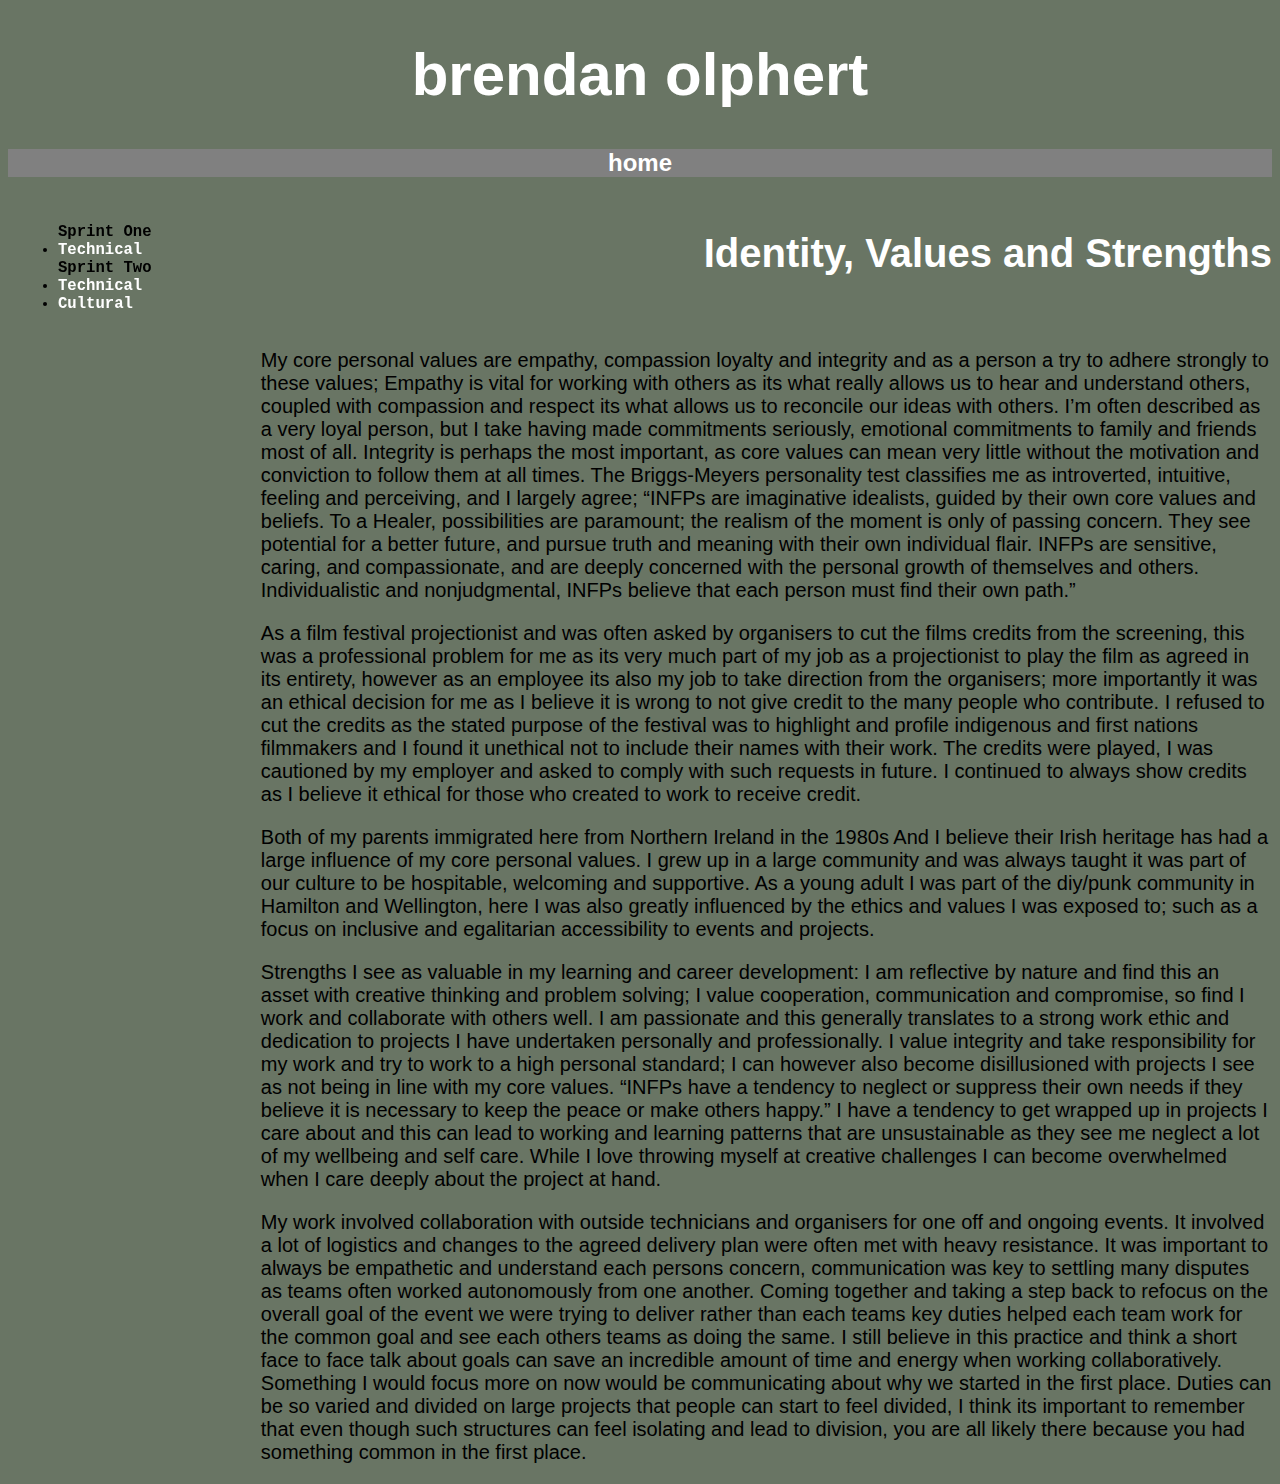
==== blog/sprint1-technical.html @ aaabaca4 "Add S1 Tech" ====
<!DOCTYPE html>
<html>
  <head>
    <title>brendan olphert | sprint1-technical </title>
    <meta charset="UTF-8">
    <link href="../styles/main.css" rel="stylesheet" type="text/css" />
  
    <style>

      a:link {
  color: white;
  background-color: transparent;
  text-decoration: none;
}

a:visited {
  color:white;
  background-color: transparent;
  text-decoration: none;
}

a:hover {
  color:black;
  background-color: transparent;
  text-decoration: underline;
}

a:active {
  color: pink;
  background-color: transparent;
  text-decoration: none;
}
      </style>
  </head>
   <body>


    <h1>brendan olphert</h1>
    <h2> <a herf="http://brendan-olphert.github.io" 
      title="Home">home</a></h2>
      
      <div class="column" style="background-color:transparent">
        <h3><ul>
                          Sprint One<li><a href="https://brendan-olphert.github.io/blog/sprint1-technical.html" 
                          title="Sprint One-Technical">Technical</a></li>
                
                          Sprint Two<li><a href="https://brendan-olphert.github.io/blog/sprint2-technical.html" 
                          title="Sprint Two-Technical">Technical</a>
                
                          <li><a href="https://brendan-olphert.github.io/blog/sprint2-cultural.html" 
                          title="Sprint Two-Cultural">Cultural</a></li></ul></h3> 
                        </div>

    <h4>Identity, Values and Strengths</h4>
    
    <div class=main>
    
    <p>
      My core personal values are empathy, compassion loyalty and integrity and as a person a try to adhere strongly to these values; Empathy is vital for working with others as its what really allows us to hear and understand others, coupled with compassion and respect its what allows us to reconcile our ideas with others.										I’m often described as a very loyal person, but I take having made commitments seriously, emotional commitments to family and friends most of all.				Integrity is perhaps the most important, as core values can mean very little without the motivation and conviction to follow them at all times.
      The Briggs-Meyers personality test classifies me as introverted, intuitive, feeling and perceiving, and I largely agree;
		<span>    
      
    </span>“INFPs are imaginative idealists, guided by their own core values and 				 beliefs. To a Healer, possibilities are paramount; the realism of the moment 	   is only of passing concern. They see potential for a better future, and 				 pursue truth and meaning with their own individual flair.						 INFPs are sensitive, caring, and compassionate, and are deeply concerned 		 with the personal growth of themselves and others. Individualistic and 			 nonjudgmental, INFPs believe that each person must find their own path.”
    </p>
    <p>
      As a film festival projectionist and was often asked by organisers to cut the films credits from the screening, this was a professional problem for me as its very much part of my job as a projectionist to play the film as agreed in its entirety, however as an employee its also my job to take direction from the organisers; more importantly it was an ethical decision for me as I believe it is wrong to not give credit to the many people who contribute.

I refused to cut the credits as the stated purpose of the festival was to highlight and profile indigenous and first nations filmmakers and I found it unethical not to include their names with their work.

The credits were played, I was cautioned by my employer and asked to comply with such requests in future. I continued to always show credits as I believe it ethical for those who created to work to receive credit. </p>
    <p>
      Both of my parents immigrated here from Northern Ireland in the 1980s
      And I believe their Irish heritage has had a large influence of my core personal values.
      I grew up in a large community and was always taught it was part of our culture to be hospitable, welcoming and supportive.
      
      As a young adult I was part of the diy/punk community in Hamilton and Wellington, here I was also greatly influenced by the ethics and values I was exposed to; such as a focus on inclusive and egalitarian accessibility to events and projects.
    </p>
    
    <p>Strengths I see as valuable in my learning and career development:
      I am reflective by nature and find this an asset with creative thinking and problem solving; I value cooperation, communication and compromise, so find I work and collaborate with others well.
      
      I am passionate and this generally translates to a strong work ethic and dedication to projects I have undertaken personally and professionally.
      I value integrity and take responsibility for my work and try to work to a high personal standard; I can however also become disillusioned with projects I see as not being in line with my core values.
      
      “INFPs have a tendency to neglect or suppress their own needs if they believe it is necessary to keep the peace or make others happy.”
      
      I have a tendency to get wrapped up in projects I care about and this can lead to working and learning patterns that are unsustainable as they see me neglect a lot of my wellbeing and self care.
      While I love throwing myself at creative challenges I can become overwhelmed when I care deeply about the project at hand.</p>
  
      <p>My work involved collaboration with outside technicians and organisers for one off and ongoing events. It involved a lot of logistics and changes to the agreed delivery plan were often met with heavy resistance.

        It was important to always be empathetic and understand each persons concern, communication was key to settling many disputes as teams often worked autonomously from one another.
        Coming together and taking a step back to refocus on the overall goal of the event we were trying to deliver rather than each teams key duties helped each team work for the common goal and see each others teams as doing the same.
        
        I still believe in this practice and think a short face to face talk about goals can save an incredible amount of time and energy when working collaboratively.
        
        Something I would focus more on now would be communicating about why we started in the first place.
        Duties can be so varied and divided on large projects that people can start to feel divided, I think its important to remember that even though such structures can feel isolating and lead to division, you are all likely there because you had something common in the first place. </p>

  </body>

</div>
</html>
---- styles/main.css ----
body {background-color: #697564;}
h1 {color:white;
        font-family:Arial, Helvetica, sans-serif;
        text-align: center;
        background-blend-mode: overlay;
        font-size:60px;
        cursor: not-allowed;       
        }

h2 {font-family:Arial, Helvetica, sans-serif;
    background-color:grey;
    color: white;
    text-align: center;
    }
h3  {font-family:'Courier New', Courier, monospace;}
    
h4 {font-family:Arial, Helvetica, sans-serif;
    text-align: right;
    color: white;
    font-size:40px}

p {text-align: left;
         font-family: Arial, Helvetica, sans-serif;
         font-size:20px;
    }

.column {
        float: left;
        width: 18%;
        padding: 10px;
        height: 220px;
        font-size:smaller;
        position:fixed;
      }
  
.main {
        align:right;
        float:right;
        width: 80%;
      }
        a:link {
        color: white;
        background-color: transparent;
        text-decoration: none;
  }
  
  a:visited {
    color:white;
    background-color: transparent;
    text-decoration: none;
  }
  
  a:hover {
    color:black;
    background-color: transparent;
    text-decoration:solid;
  }
  
  a:active {
    color: pink;
    background-color: transparent;
    text-decoration: none;
  }
  
  .subheading {
      color: white;
      font-size: 30px;
      text-align:center;
      font-family:Arial, Helvetica, sans-serif;
      margin-top: 40px;
      margin-right:20px;
      text-decoration-style: solid;
  }
    
      .figure {
        text-align:center;
      }
      
      .img {
        align-content: center;
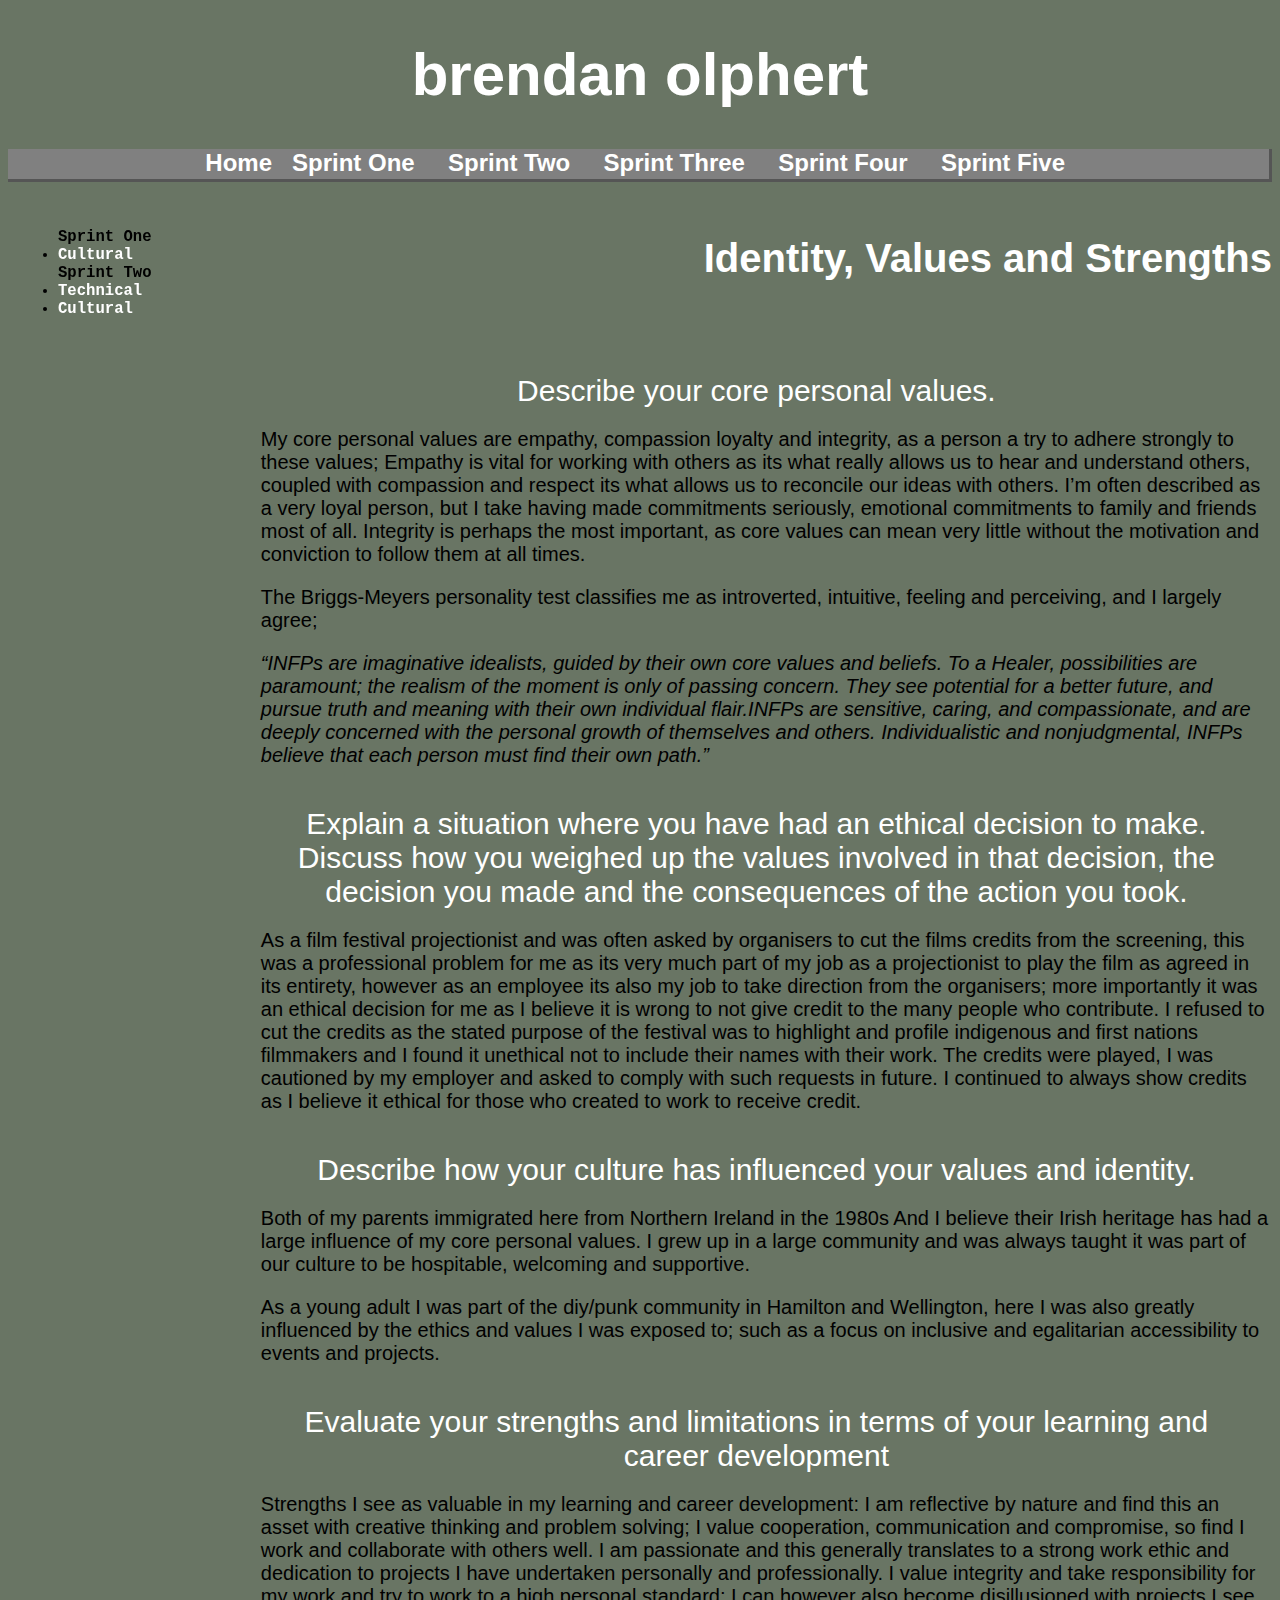
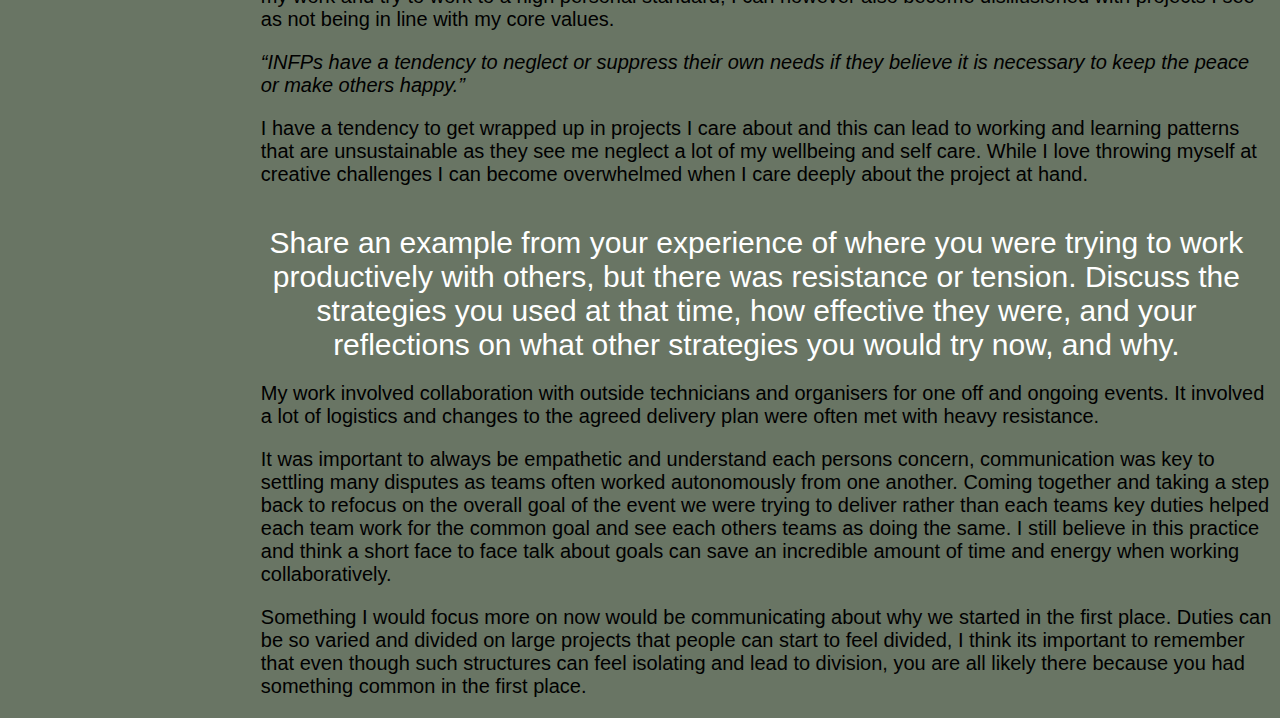
==== commit 16a418ee: "Add S1 cultural, fix link bar, add sprint 2 home" ====
--- a/blog/sprint1-technical.html
+++ b/blog/sprint1-technical.html
@@ -7,94 +7,94 @@
   
     <style>
 
-      a:link {
-  color: white;
-  background-color: transparent;
-  text-decoration: none;
-}
 
-a:visited {
-  color:white;
-  background-color: transparent;
-  text-decoration: none;
-}
-
-a:hover {
-  color:black;
-  background-color: transparent;
-  text-decoration: underline;
-}
-
-a:active {
-  color: pink;
-  background-color: transparent;
-  text-decoration: none;
-}
       </style>
   </head>
    <body>
 
 
     <h1>brendan olphert</h1>
-    <h2> <a herf="http://brendan-olphert.github.io" 
-      title="Home">home</a></h2>
-      
-      <div class="column" style="background-color:transparent">
-        <h3><ul>
-                          Sprint One<li><a href="https://brendan-olphert.github.io/blog/sprint1-technical.html" 
-                          title="Sprint One-Technical">Technical</a></li>
-                
-                          Sprint Two<li><a href="https://brendan-olphert.github.io/blog/sprint2-technical.html" 
-                          title="Sprint Two-Technical">Technical</a>
-                
-                          <li><a href="https://brendan-olphert.github.io/blog/sprint2-cultural.html" 
-                          title="Sprint Two-Cultural">Cultural</a></li></ul></h3> 
-                        </div>
+    <h2>
+        <div class="hdir">
+        <a href="../index.html" title="Home">Home</a>&nbsp;&nbsp;
+        <a href="../index.html" title="Sprint One">Sprint One</a>&nbsp;&nbsp;&nbsp;&nbsp;
+        <a href="../index.html" title="Sprint Two">Sprint Two</a>&nbsp;&nbsp;&nbsp;&nbsp;
+        <a href="../index.html" title="Sprint Three">Sprint Three</a>&nbsp;&nbsp;&nbsp;&nbsp;
+        <a href="../index.html" title="Sprint Four">Sprint Four</a>&nbsp;&nbsp;&nbsp;&nbsp;
+        <a href="../index.html" title="Sprint Five">Sprint Five</a>&nbsp;&nbsp;&nbsp;&nbsp;
+      </div>
+      </h2>    
+          <div class="column" style="background-color:transparent">
+            <h3><ul>
+                              Sprint One<li><a href="https://brendan-olphert.github.io/blog/sprint1-technical.html" 
+                              title="Sprint One-Cultural">Cultural</a></li>
+                    
+                              Sprint Two<li><a href="https://brendan-olphert.github.io/blog/sprint2-technical.html" 
+                              title="Sprint Two-Technical">Technical</a>
+                    
+                              <li><a href="https://brendan-olphert.github.io/blog/sprint2-cultural.html" 
+                              title="Sprint Two-Cultural">Cultural</a></li></ul></h3> 
+                            </div>
 
     <h4>Identity, Values and Strengths</h4>
     
     <div class=main>
     
+    <div class="subheading">Describe your core personal values.</div>
     <p>
-      My core personal values are empathy, compassion loyalty and integrity and as a person a try to adhere strongly to these values; Empathy is vital for working with others as its what really allows us to hear and understand others, coupled with compassion and respect its what allows us to reconcile our ideas with others.										I’m often described as a very loyal person, but I take having made commitments seriously, emotional commitments to family and friends most of all.				Integrity is perhaps the most important, as core values can mean very little without the motivation and conviction to follow them at all times.
-      The Briggs-Meyers personality test classifies me as introverted, intuitive, feeling and perceiving, and I largely agree;
-		<span>    
+      My core personal values are empathy, compassion loyalty and integrity, as a person a try to adhere strongly to these values; Empathy is vital for
+       working with others as its what really allows us to hear and understand others, coupled with compassion and respect its what 
+       allows us to reconcile our ideas with others.	I’m often described as a very loyal person, but I take having made commitments seriously, 
+       emotional commitments to family and friends most of all. Integrity is perhaps the most important, as core values can mean very little 
+       without the motivation and conviction to follow them at all times.</p>
       
-    </span>“INFPs are imaginative idealists, guided by their own core values and 				 beliefs. To a Healer, possibilities are paramount; the realism of the moment 	   is only of passing concern. They see potential for a better future, and 				 pursue truth and meaning with their own individual flair.						 INFPs are sensitive, caring, and compassionate, and are deeply concerned 		 with the personal growth of themselves and others. Individualistic and 			 nonjudgmental, INFPs believe that each person must find their own path.”
-    </p>
+       <p>The Briggs-Meyers personality test classifies me as introverted, intuitive, feeling and perceiving, and I largely agree;</p>
+    
+      <p><i>“INFPs are imaginative idealists, guided by their own core values and beliefs. To a Healer, possibilities are paramount; 
+      the realism of the moment is only of passing concern. They see potential for a better future, and pursue truth and meaning with 
+      their own individual flair.INFPs are sensitive, caring, and compassionate, and are deeply concerned with the personal growth of 
+      themselves and others. Individualistic and nonjudgmental, INFPs believe that each person must find their own path.”</i></p>
+    
+    <div class="subheading">Explain a situation where you have had an ethical decision to make. Discuss how you weighed up the values involved in that decision, the decision you made and the consequences of the action you took.</div>
     <p>
-      As a film festival projectionist and was often asked by organisers to cut the films credits from the screening, this was a professional problem for me as its very much part of my job as a projectionist to play the film as agreed in its entirety, however as an employee its also my job to take direction from the organisers; more importantly it was an ethical decision for me as I believe it is wrong to not give credit to the many people who contribute.
-
-I refused to cut the credits as the stated purpose of the festival was to highlight and profile indigenous and first nations filmmakers and I found it unethical not to include their names with their work.
-
-The credits were played, I was cautioned by my employer and asked to comply with such requests in future. I continued to always show credits as I believe it ethical for those who created to work to receive credit. </p>
-    <p>
+      As a film festival projectionist and was often asked by organisers to cut the films credits from the screening, this was a professional problem for me as its very much part of my job as a projectionist to play the film as 
+      agreed in its entirety, 
+      however as an employee its also my job to take direction from the organisers; more importantly it was an ethical decision for me as I believe it is wrong to not give credit to the many people who contribute.
+      I refused to cut the credits as the stated purpose of the festival was to highlight and profile indigenous and first nations filmmakers and I found it unethical not to include their names with their work.
+      The credits were played, I was cautioned by my employer and asked to comply with such requests in future. I continued to always show credits as I believe it ethical for those who created to work to receive credit. </p>
+    
+      <div class="subheading">Describe how your culture has influenced your values and identity.</div>
+      <p>
       Both of my parents immigrated here from Northern Ireland in the 1980s
       And I believe their Irish heritage has had a large influence of my core personal values.
-      I grew up in a large community and was always taught it was part of our culture to be hospitable, welcoming and supportive.
+      I grew up in a large community and was always taught it was part of our culture to be hospitable, welcoming and supportive.</p>
       
-      As a young adult I was part of the diy/punk community in Hamilton and Wellington, here I was also greatly influenced by the ethics and values I was exposed to; such as a focus on inclusive and egalitarian accessibility to events and projects.
+      <p>As a young adult I was part of the diy/punk community in Hamilton and Wellington, here I was also greatly influenced by the ethics and values I was exposed to; 
+      such as a focus on inclusive and egalitarian accessibility to events and projects.
     </p>
+    
+    <div class="subheading">Evaluate your strengths and limitations in terms of your learning and career development</div>
     
     <p>Strengths I see as valuable in my learning and career development:
       I am reflective by nature and find this an asset with creative thinking and problem solving; I value cooperation, communication and compromise, so find I work and collaborate with others well.
       
       I am passionate and this generally translates to a strong work ethic and dedication to projects I have undertaken personally and professionally.
-      I value integrity and take responsibility for my work and try to work to a high personal standard; I can however also become disillusioned with projects I see as not being in line with my core values.
+      I value integrity and take responsibility for my work and try to work to a high personal standard; I can however also become disillusioned with projects I see as not being in line with my core values.</p>
       
-      “INFPs have a tendency to neglect or suppress their own needs if they believe it is necessary to keep the peace or make others happy.”
+      <p><i>“INFPs have a tendency to neglect or suppress their own needs if they believe it is necessary to keep the peace or make others happy.”</i></p>
       
-      I have a tendency to get wrapped up in projects I care about and this can lead to working and learning patterns that are unsustainable as they see me neglect a lot of my wellbeing and self care.
+      <p>I have a tendency to get wrapped up in projects I care about and this can lead to working and learning patterns that are unsustainable as they see me neglect a lot of my wellbeing and self care.
       While I love throwing myself at creative challenges I can become overwhelmed when I care deeply about the project at hand.</p>
-  
-      <p>My work involved collaboration with outside technicians and organisers for one off and ongoing events. It involved a lot of logistics and changes to the agreed delivery plan were often met with heavy resistance.
+      
+      <div class="subheading">Share an example from your experience of where you were trying to work productively with others, but there was resistance or tension. Discuss the strategies you used at that time, how effective they were, and your reflections on what other strategies you would try now, and why.</div>
+      <p>My work involved collaboration with outside technicians and organisers for one off and ongoing events. It involved a lot of logistics and changes to the agreed delivery plan were often met with heavy resistance.</p>
 
-        It was important to always be empathetic and understand each persons concern, communication was key to settling many disputes as teams often worked autonomously from one another.
+        <p>It was important to always be empathetic and understand each persons concern, communication was key to settling many disputes as teams often worked autonomously from one another.
         Coming together and taking a step back to refocus on the overall goal of the event we were trying to deliver rather than each teams key duties helped each team work for the common goal and see each others teams as doing the same.
         
-        I still believe in this practice and think a short face to face talk about goals can save an incredible amount of time and energy when working collaboratively.
+        I still believe in this practice and think a short face to face talk about goals can save an incredible amount of time and energy when working collaboratively.</p>
         
-        Something I would focus more on now would be communicating about why we started in the first place.
+        <p>Something I would focus more on now would be communicating about why we started in the first place.
         Duties can be so varied and divided on large projects that people can start to feel divided, I think its important to remember that even though such structures can feel isolating and lead to division, you are all likely there because you had something common in the first place. </p>
 
   </body>
--- a/styles/main.css
+++ b/styles/main.css
@@ -11,7 +11,18 @@
     background-color:grey;
     color: white;
     text-align: center;
+    padding-left:20px;
+    border-bottom-style:outset;
+    border-bottom-color: darkgrey;
+    border-right-style:outset;
+    border-right-color:darkgrey;
+    height: 30px;
     }
+
+.hdir {
+      
+}
+
 h3  {font-family:'Courier New', Courier, monospace;}
     
 h4 {font-family:Arial, Helvetica, sans-serif;
@@ -42,6 +53,7 @@
         color: white;
         background-color: transparent;
         text-decoration: none;
+        padding-bottom:200px
   }
   
   a:visited {
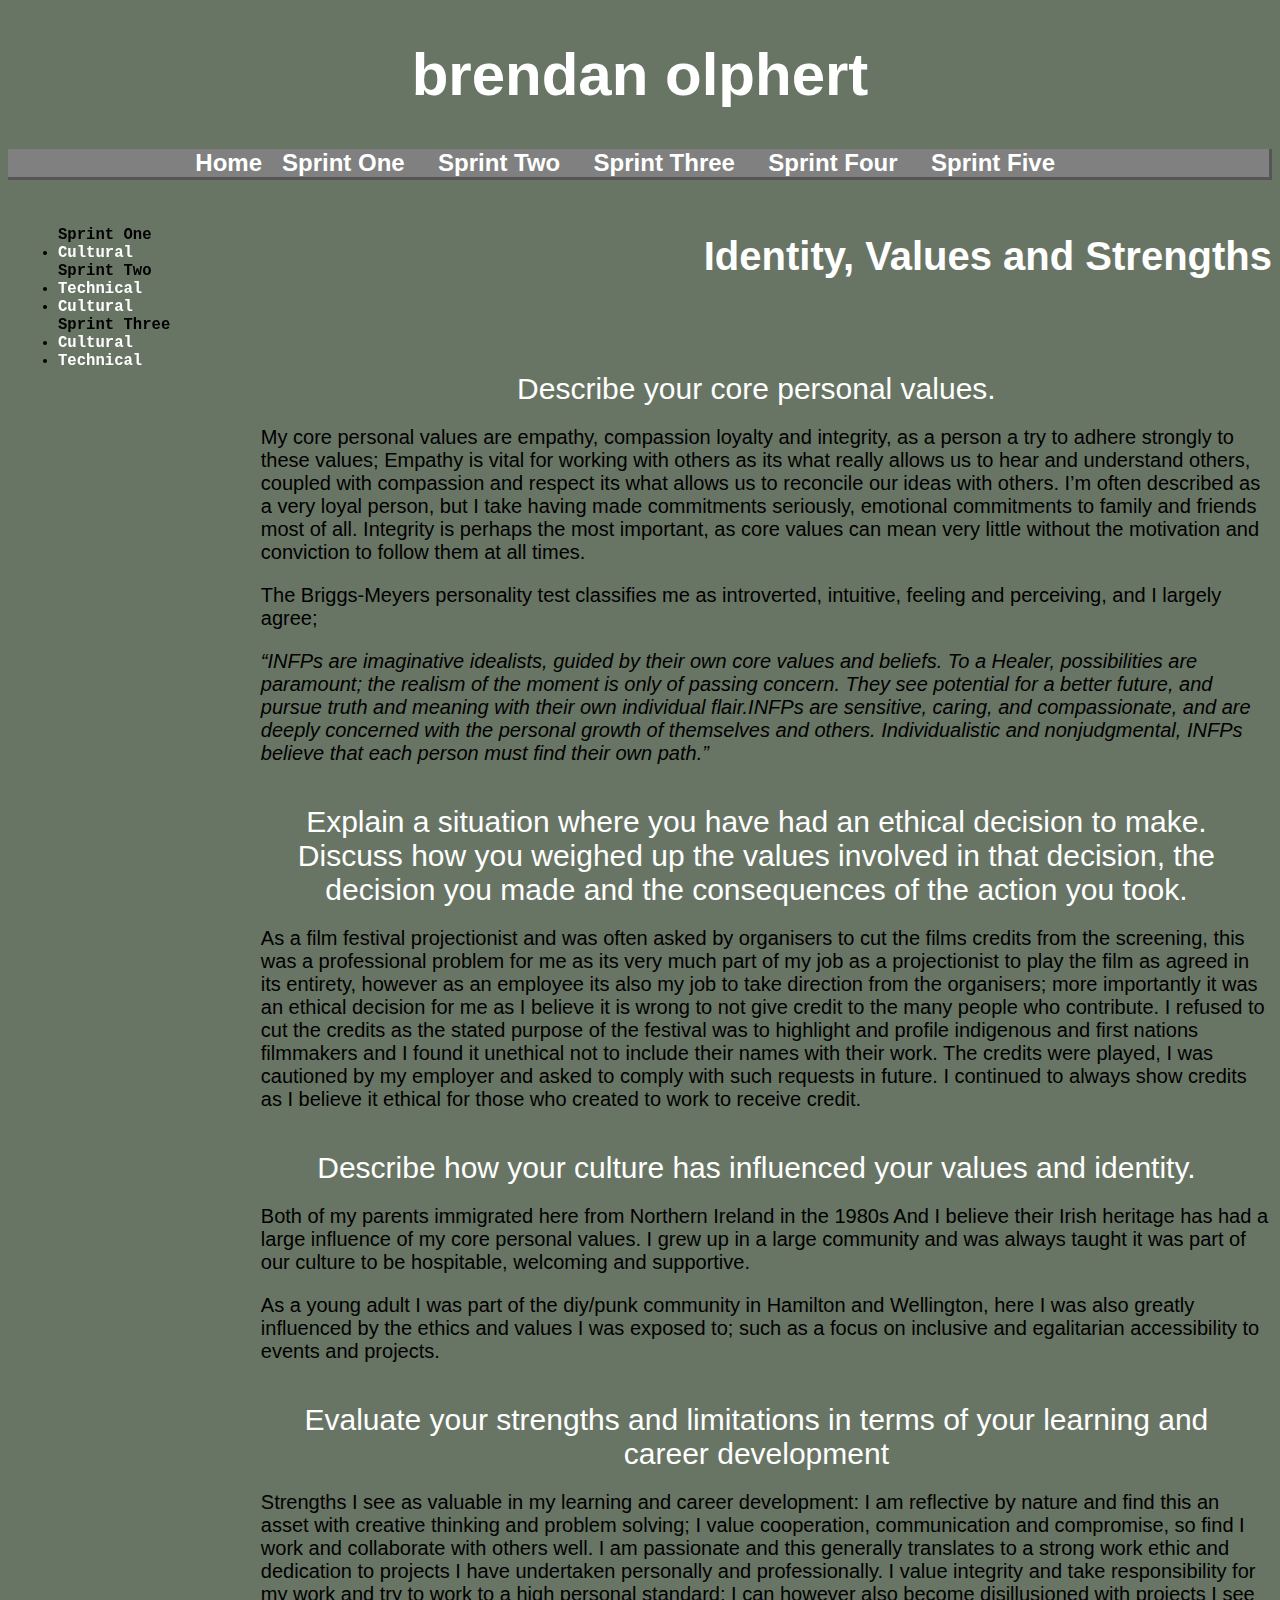
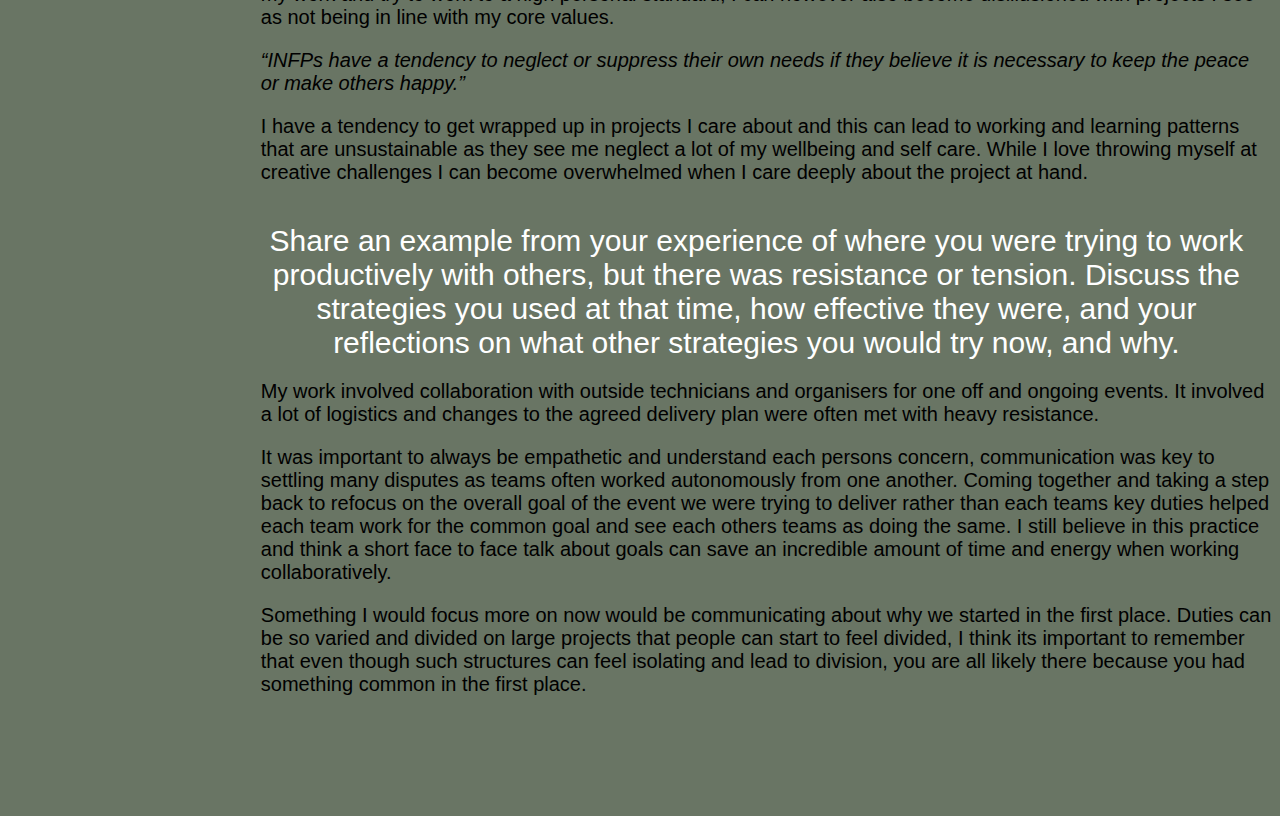
==== commit d0bce89e: "Add Sprint 3 pages" ====
--- a/blog/sprint1-technical.html
+++ b/blog/sprint1-technical.html
@@ -24,17 +24,23 @@
         <a href="../index.html" title="Sprint Five">Sprint Five</a>&nbsp;&nbsp;&nbsp;&nbsp;
       </div>
       </h2>    
-          <div class="column" style="background-color:transparent">
-            <h3><ul>
-                              Sprint One<li><a href="https://brendan-olphert.github.io/blog/sprint1-technical.html" 
-                              title="Sprint One-Cultural">Cultural</a></li>
-                    
-                              Sprint Two<li><a href="https://brendan-olphert.github.io/blog/sprint2-technical.html" 
-                              title="Sprint Two-Technical">Technical</a>
-                    
-                              <li><a href="https://brendan-olphert.github.io/blog/sprint2-cultural.html" 
-                              title="Sprint Two-Cultural">Cultural</a></li></ul></h3> 
-                            </div>
+      <div class="column" style="background-color:transparent">
+          <h3><ul>
+                            Sprint One<li><a href="https://brendan-olphert.github.io/blog/sprint1-technical.html" 
+                            title="Sprint One-Cultural">Cultural</a></li>
+                  
+                            Sprint Two<li><a href="https://brendan-olphert.github.io/blog/sprint2-technical.html" 
+                            title="Sprint Two-Technical">Technical</a></li>
+                  
+                            <li><a href="https://brendan-olphert.github.io/blog/sprint2-cultural.html" 
+                            title="Sprint Two-Cultural">Cultural</a></li>
+                          
+                            Sprint Three<li><a href="https://brendan-olphert.github.io/blog/sprint1-technical.html" 
+                              title="Sprint Three-Cultural">Cultural</a></li>
+  
+                              <li><a href="../sprint3-technical.html" 
+                                  title="Sprint Three-Technical">Technical</a></li></ul></h3>
+                          </div>
 
     <h4>Identity, Values and Strengths</h4>
     
--- a/styles/main.css
+++ b/styles/main.css
@@ -11,17 +11,12 @@
     background-color:grey;
     color: white;
     text-align: center;
-    padding-left:20px;
     border-bottom-style:outset;
     border-bottom-color: darkgrey;
     border-right-style:outset;
     border-right-color:darkgrey;
-    height: 30px;
     }
 
-.hdir {
-      
-}
 
 h3  {font-family:'Courier New', Courier, monospace;}
     
@@ -48,12 +43,13 @@
         align:right;
         float:right;
         width: 80%;
+        margin-bottom:100px;
       }
         a:link {
         color: white;
         background-color: transparent;
         text-decoration: none;
-        padding-bottom:200px
+        padding-bottom:200px;
   }
   
   a:visited {
@@ -90,4 +86,6 @@
       
       .img {
         align-content: center;
-                +      }
+
+    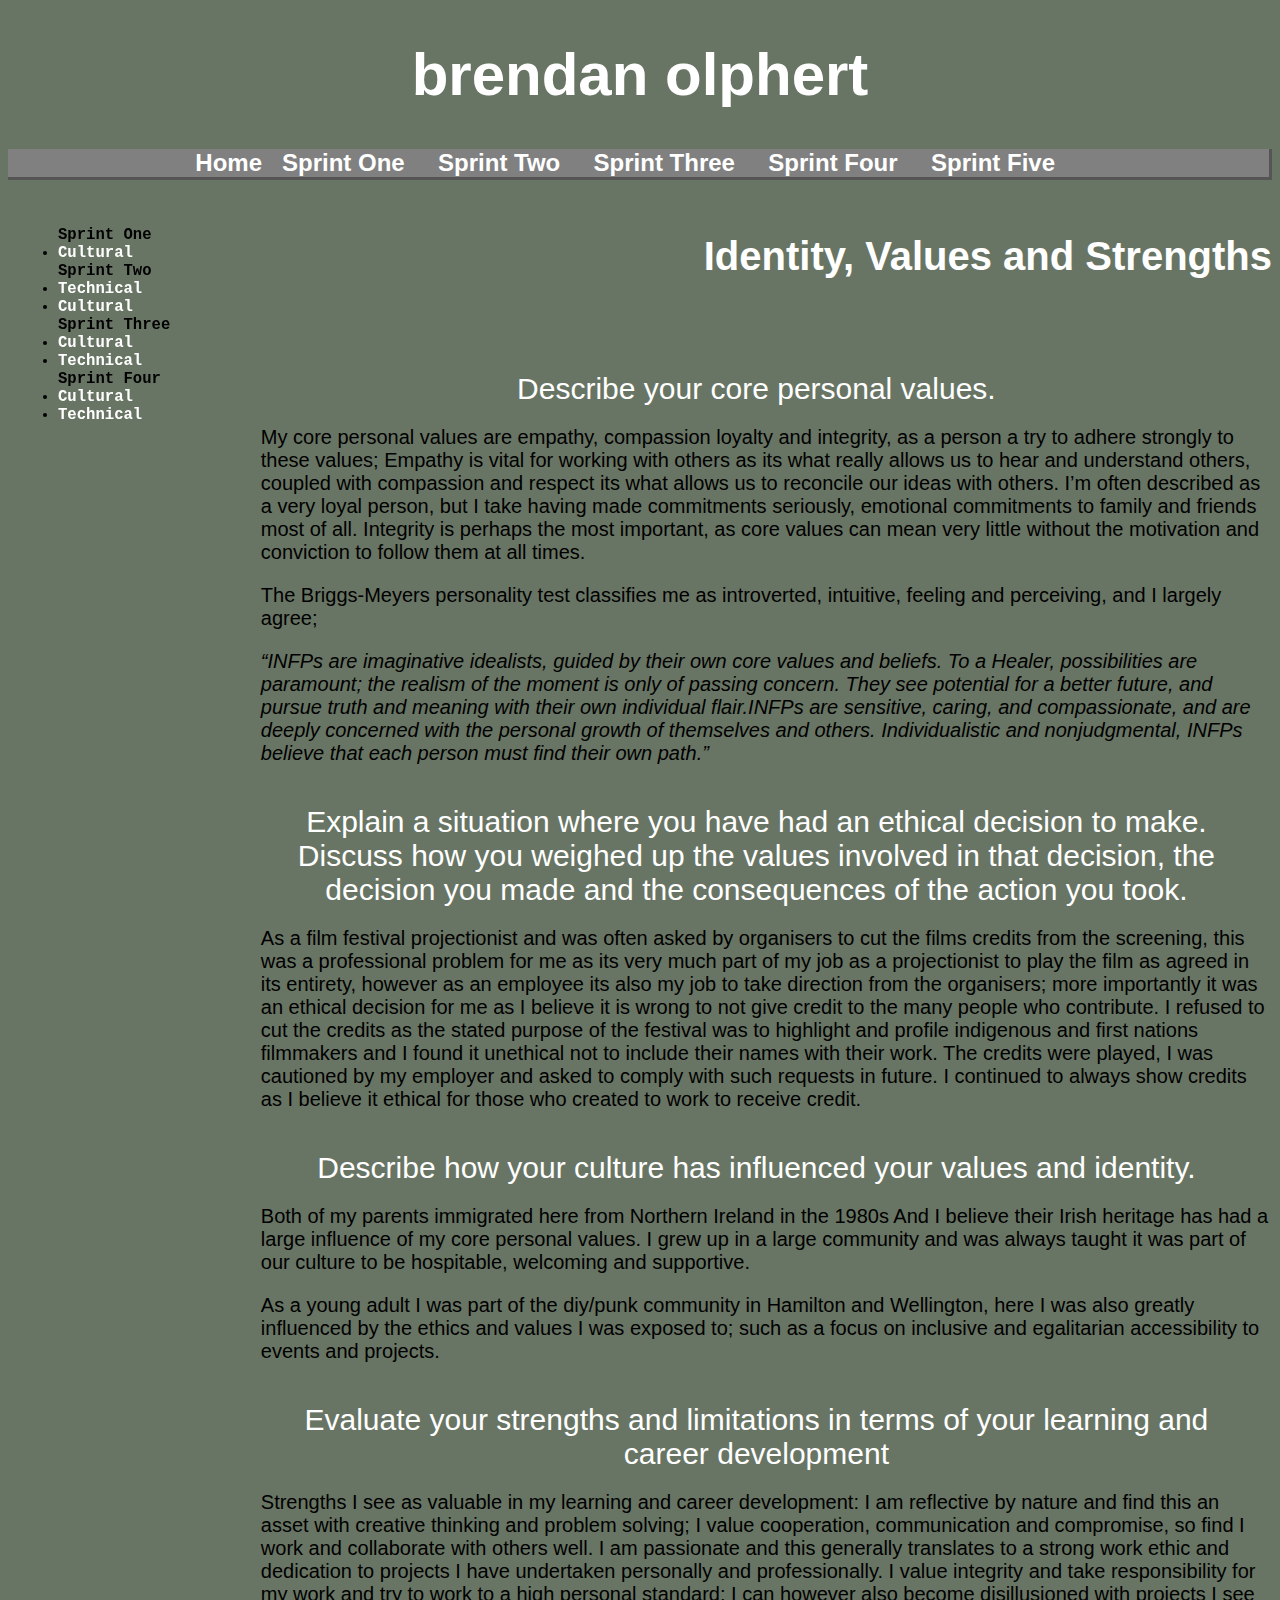
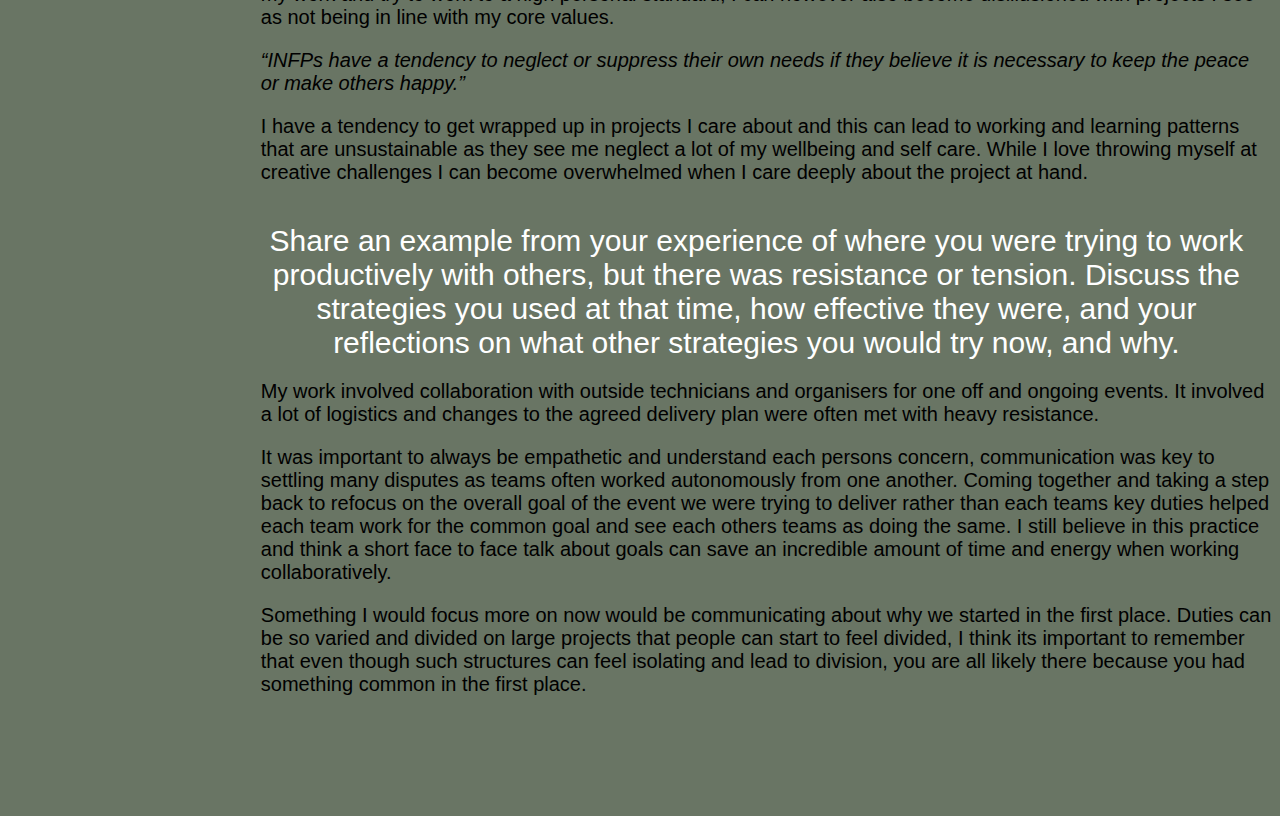
==== commit 3c4108c3: "Link bar refresh" ====
--- a/blog/sprint1-technical.html
+++ b/blog/sprint1-technical.html
@@ -35,11 +35,15 @@
                             <li><a href="https://brendan-olphert.github.io/blog/sprint2-cultural.html" 
                             title="Sprint Two-Cultural">Cultural</a></li>
                           
-                            Sprint Three<li><a href="https://brendan-olphert.github.io/blog/sprint1-technical.html" 
-                              title="Sprint Three-Cultural">Cultural</a></li>
+                            Sprint Three<li><a href="/blog/sprint3-cultural.html">Cultural</a></li>
   
-                              <li><a href="../sprint3-technical.html" 
-                                  title="Sprint Three-Technical">Technical</a></li></ul></h3>
+                              <li><a href="/blog/sprint3-technical.html" 
+                                  title="Sprint Three-Technical">Technical</a></li>
+  
+                            Sprint Four<li><a href="/blog/sprint4-cultural.html">Cultural</a></li>
+  
+                              <li><a href="/blog/sprint4-technical.html" 
+                                      title="Sprint Three-Technical">Technical</a></li></ul></h3>      
                           </div>
 
     <h4>Identity, Values and Strengths</h4>
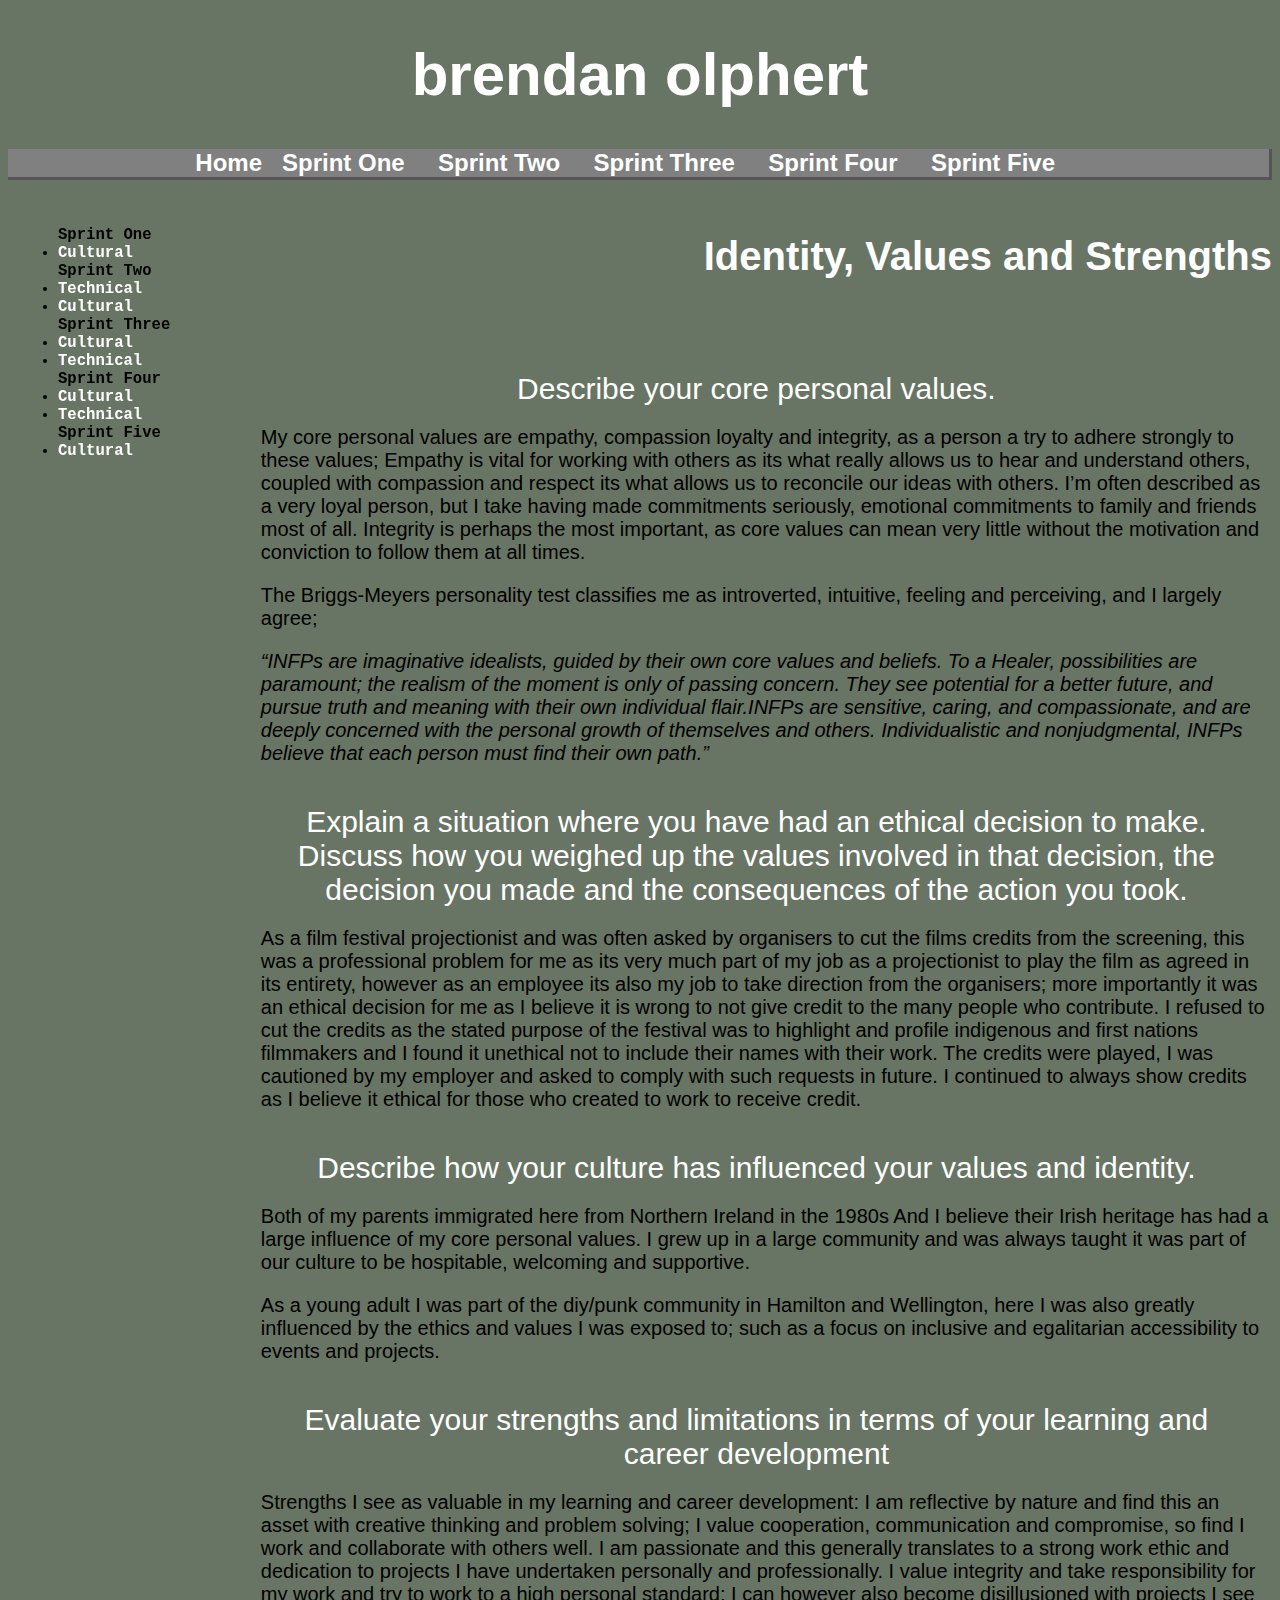
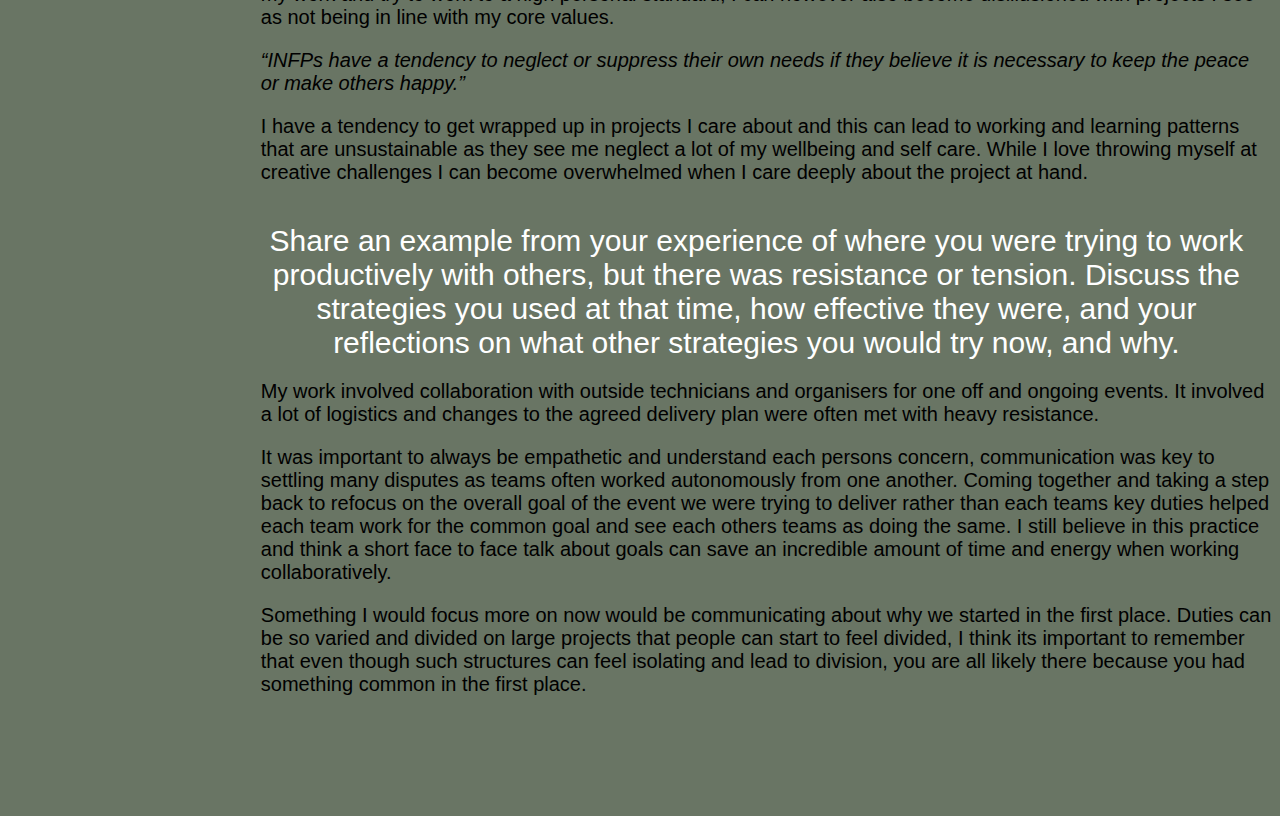
==== commit 0b48502b: "Add Sprint 5 Update Links" ====
--- a/blog/sprint1-technical.html
+++ b/blog/sprint1-technical.html
@@ -15,36 +15,27 @@
 
     <h1>brendan olphert</h1>
     <h2>
-        <div class="hdir">
+      <div class="hdir">
         <a href="../index.html" title="Home">Home</a>&nbsp;&nbsp;
-        <a href="../index.html" title="Sprint One">Sprint One</a>&nbsp;&nbsp;&nbsp;&nbsp;
-        <a href="../index.html" title="Sprint Two">Sprint Two</a>&nbsp;&nbsp;&nbsp;&nbsp;
-        <a href="../index.html" title="Sprint Three">Sprint Three</a>&nbsp;&nbsp;&nbsp;&nbsp;
-        <a href="../index.html" title="Sprint Four">Sprint Four</a>&nbsp;&nbsp;&nbsp;&nbsp;
-        <a href="../index.html" title="Sprint Five">Sprint Five</a>&nbsp;&nbsp;&nbsp;&nbsp;
+        <a href="/blog/sprint1-technical.html"title="Sprint One">Sprint One</a>&nbsp;&nbsp;&nbsp;&nbsp;
+        <a href="/blog/sprint2-technical.html"title="Sprint Two">Sprint Two</a>&nbsp;&nbsp;&nbsp;&nbsp;
+        <a href="/blog/sprint3-cultural.html"title="Sprint Three">Sprint Three</a>&nbsp;&nbsp;&nbsp;&nbsp;
+        <a href="/blog/sprint4-cultural.html"title="Sprint Four">Sprint Four</a>&nbsp;&nbsp;&nbsp;&nbsp;
+        <a href="/blog/sprint5-cultural.html"title="Sprint Five">Sprint Five</a>&nbsp;&nbsp;&nbsp;&nbsp;
       </div>
-      </h2>    
+      </h2> 
+      
       <div class="column" style="background-color:transparent">
           <h3><ul>
-                            Sprint One<li><a href="https://brendan-olphert.github.io/blog/sprint1-technical.html" 
-                            title="Sprint One-Cultural">Cultural</a></li>
-                  
-                            Sprint Two<li><a href="https://brendan-olphert.github.io/blog/sprint2-technical.html" 
-                            title="Sprint Two-Technical">Technical</a></li>
-                  
-                            <li><a href="https://brendan-olphert.github.io/blog/sprint2-cultural.html" 
-                            title="Sprint Two-Cultural">Cultural</a></li>
-                          
-                            Sprint Three<li><a href="/blog/sprint3-cultural.html">Cultural</a></li>
-  
-                              <li><a href="/blog/sprint3-technical.html" 
-                                  title="Sprint Three-Technical">Technical</a></li>
-  
-                            Sprint Four<li><a href="/blog/sprint4-cultural.html">Cultural</a></li>
-  
-                              <li><a href="/blog/sprint4-technical.html" 
-                                      title="Sprint Three-Technical">Technical</a></li></ul></h3>      
-                          </div>
+            Sprint One<li><a href="https://brendan-olphert.github.io/blog/sprint1-technical.html"title="Sprint One-Cultural">Cultural</a></li>
+            Sprint Two<li><a href="https://brendan-olphert.github.io/blog/sprint2-technical.html"title="Sprint Two-Technical">Technical</a></li>
+                      <li><a href="https://brendan-olphert.github.io/blog/sprint2-cultural.html"title="Sprint Two-Cultural">Cultural</a></li>
+            Sprint Three<li><a href="/blog/sprint3-cultural.html"title="Sprint Three-Cultural">Cultural</a></li>
+                        <li><a href="/blog/sprint3-technical.html"title="Sprint Three-Technical">Technical</a></li>
+            Sprint Four<li><a href="/blog/sprint4-cultural.html"title="Sprint Four-Cultural">Cultural</a></li>
+                        <li><a href="/blog/sprint4-technical.html"title="Sprint Four-Technical">Technical</a></li>
+            Sprint Five<li><a href="/blog/sprint5-cultural.html"title="Sprint Five-Technical">Cultural</a></li></ul></h3>
+        </div>
 
     <h4>Identity, Values and Strengths</h4>
     
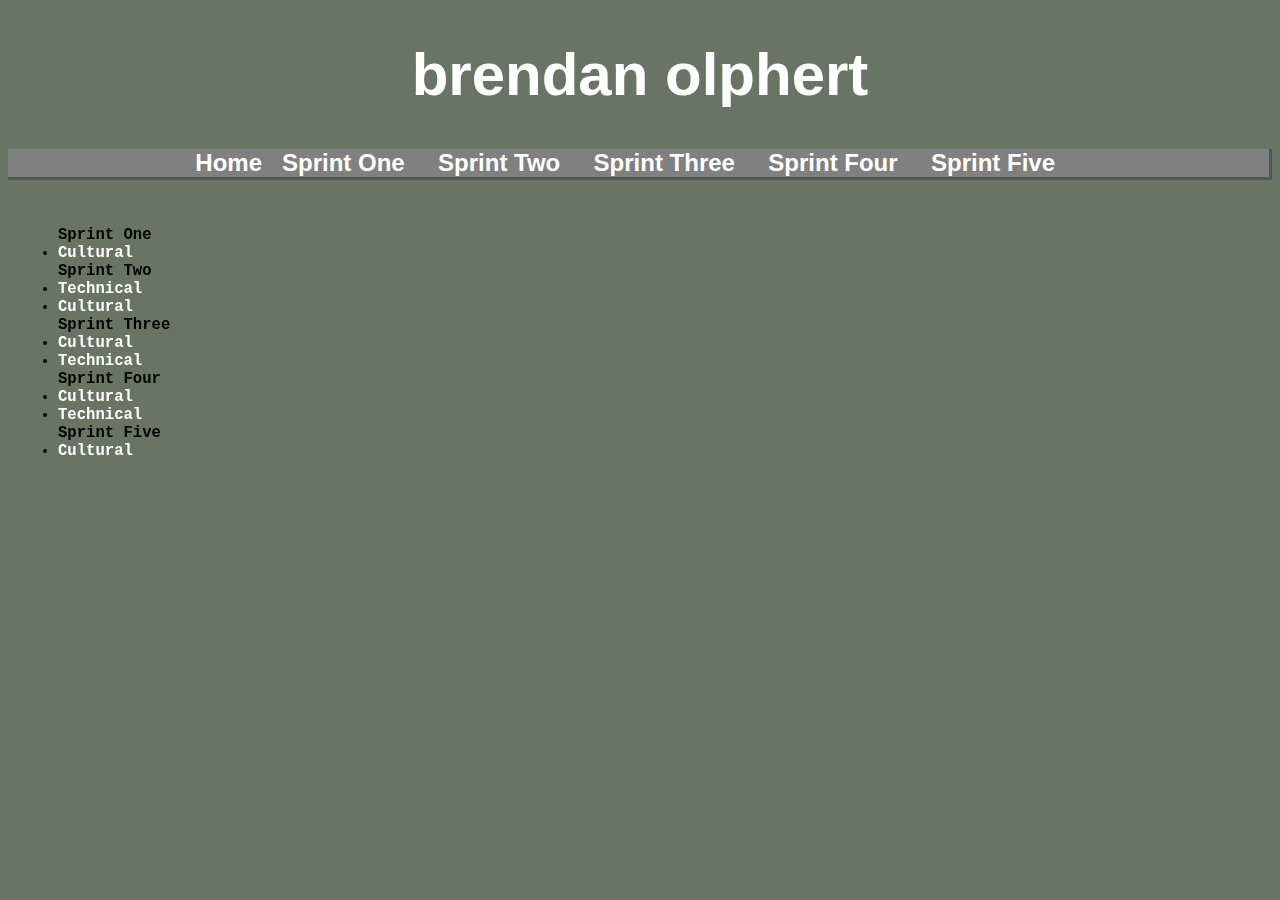
==== commit f9c86b17: "Update sprint1-technical.html" ====
--- a/blog/sprint1-technical.html
+++ b/blog/sprint1-technical.html
@@ -37,68 +37,8 @@
             Sprint Five<li><a href="/blog/sprint5-cultural.html"title="Sprint Five-Technical">Cultural</a></li></ul></h3>
         </div>
 
-    <h4>Identity, Values and Strengths</h4>
-    
-    <div class=main>
-    
-    <div class="subheading">Describe your core personal values.</div>
-    <p>
-      My core personal values are empathy, compassion loyalty and integrity, as a person a try to adhere strongly to these values; Empathy is vital for
-       working with others as its what really allows us to hear and understand others, coupled with compassion and respect its what 
-       allows us to reconcile our ideas with others.	I’m often described as a very loyal person, but I take having made commitments seriously, 
-       emotional commitments to family and friends most of all. Integrity is perhaps the most important, as core values can mean very little 
-       without the motivation and conviction to follow them at all times.</p>
-      
-       <p>The Briggs-Meyers personality test classifies me as introverted, intuitive, feeling and perceiving, and I largely agree;</p>
-    
-      <p><i>“INFPs are imaginative idealists, guided by their own core values and beliefs. To a Healer, possibilities are paramount; 
-      the realism of the moment is only of passing concern. They see potential for a better future, and pursue truth and meaning with 
-      their own individual flair.INFPs are sensitive, caring, and compassionate, and are deeply concerned with the personal growth of 
-      themselves and others. Individualistic and nonjudgmental, INFPs believe that each person must find their own path.”</i></p>
-    
-    <div class="subheading">Explain a situation where you have had an ethical decision to make. Discuss how you weighed up the values involved in that decision, the decision you made and the consequences of the action you took.</div>
-    <p>
-      As a film festival projectionist and was often asked by organisers to cut the films credits from the screening, this was a professional problem for me as its very much part of my job as a projectionist to play the film as 
-      agreed in its entirety, 
-      however as an employee its also my job to take direction from the organisers; more importantly it was an ethical decision for me as I believe it is wrong to not give credit to the many people who contribute.
-      I refused to cut the credits as the stated purpose of the festival was to highlight and profile indigenous and first nations filmmakers and I found it unethical not to include their names with their work.
-      The credits were played, I was cautioned by my employer and asked to comply with such requests in future. I continued to always show credits as I believe it ethical for those who created to work to receive credit. </p>
-    
-      <div class="subheading">Describe how your culture has influenced your values and identity.</div>
-      <p>
-      Both of my parents immigrated here from Northern Ireland in the 1980s
-      And I believe their Irish heritage has had a large influence of my core personal values.
-      I grew up in a large community and was always taught it was part of our culture to be hospitable, welcoming and supportive.</p>
-      
-      <p>As a young adult I was part of the diy/punk community in Hamilton and Wellington, here I was also greatly influenced by the ethics and values I was exposed to; 
-      such as a focus on inclusive and egalitarian accessibility to events and projects.
-    </p>
-    
-    <div class="subheading">Evaluate your strengths and limitations in terms of your learning and career development</div>
-    
-    <p>Strengths I see as valuable in my learning and career development:
-      I am reflective by nature and find this an asset with creative thinking and problem solving; I value cooperation, communication and compromise, so find I work and collaborate with others well.
-      
-      I am passionate and this generally translates to a strong work ethic and dedication to projects I have undertaken personally and professionally.
-      I value integrity and take responsibility for my work and try to work to a high personal standard; I can however also become disillusioned with projects I see as not being in line with my core values.</p>
-      
-      <p><i>“INFPs have a tendency to neglect or suppress their own needs if they believe it is necessary to keep the peace or make others happy.”</i></p>
-      
-      <p>I have a tendency to get wrapped up in projects I care about and this can lead to working and learning patterns that are unsustainable as they see me neglect a lot of my wellbeing and self care.
-      While I love throwing myself at creative challenges I can become overwhelmed when I care deeply about the project at hand.</p>
-      
-      <div class="subheading">Share an example from your experience of where you were trying to work productively with others, but there was resistance or tension. Discuss the strategies you used at that time, how effective they were, and your reflections on what other strategies you would try now, and why.</div>
-      <p>My work involved collaboration with outside technicians and organisers for one off and ongoing events. It involved a lot of logistics and changes to the agreed delivery plan were often met with heavy resistance.</p>
-
-        <p>It was important to always be empathetic and understand each persons concern, communication was key to settling many disputes as teams often worked autonomously from one another.
-        Coming together and taking a step back to refocus on the overall goal of the event we were trying to deliver rather than each teams key duties helped each team work for the common goal and see each others teams as doing the same.
-        
-        I still believe in this practice and think a short face to face talk about goals can save an incredible amount of time and energy when working collaboratively.</p>
-        
-        <p>Something I would focus more on now would be communicating about why we started in the first place.
-        Duties can be so varied and divided on large projects that people can start to feel divided, I think its important to remember that even though such structures can feel isolating and lead to division, you are all likely there because you had something common in the first place. </p>
-
+   
   </body>
 
 </div>
-</html>+</html>
